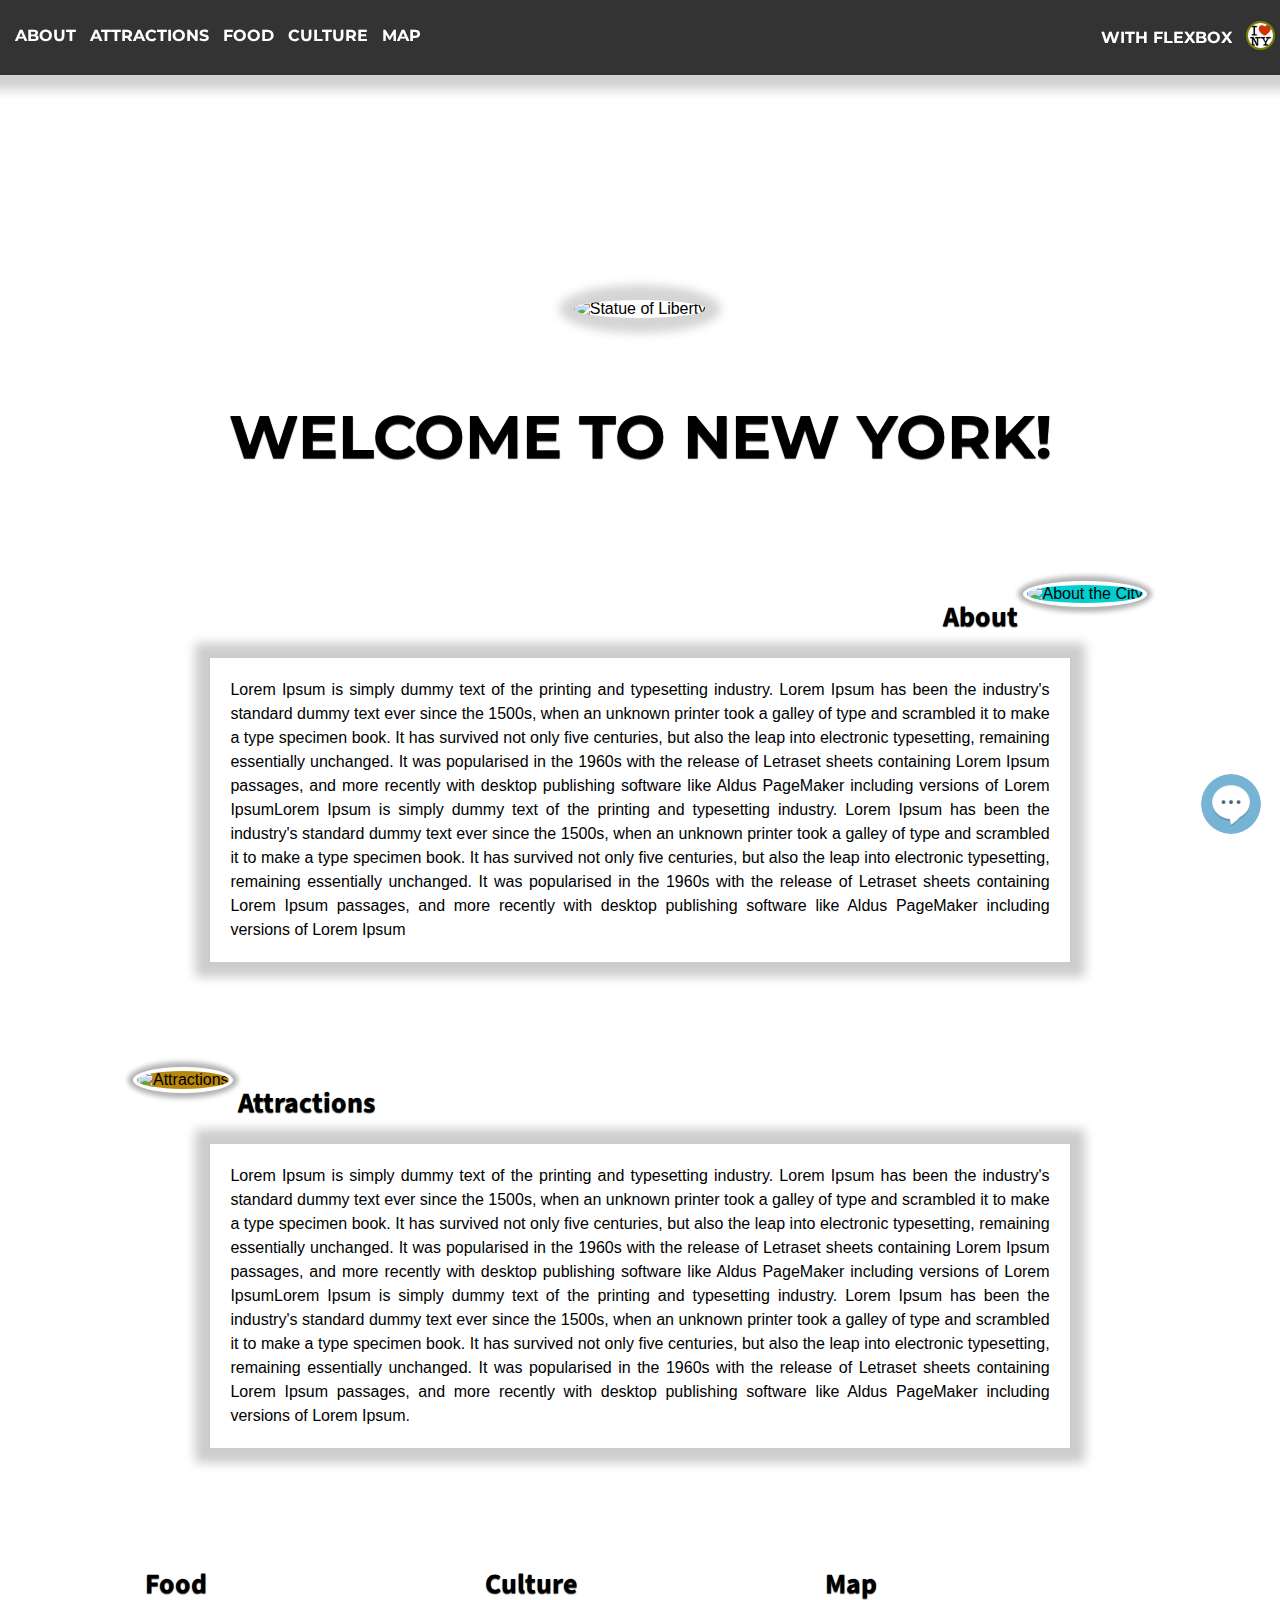
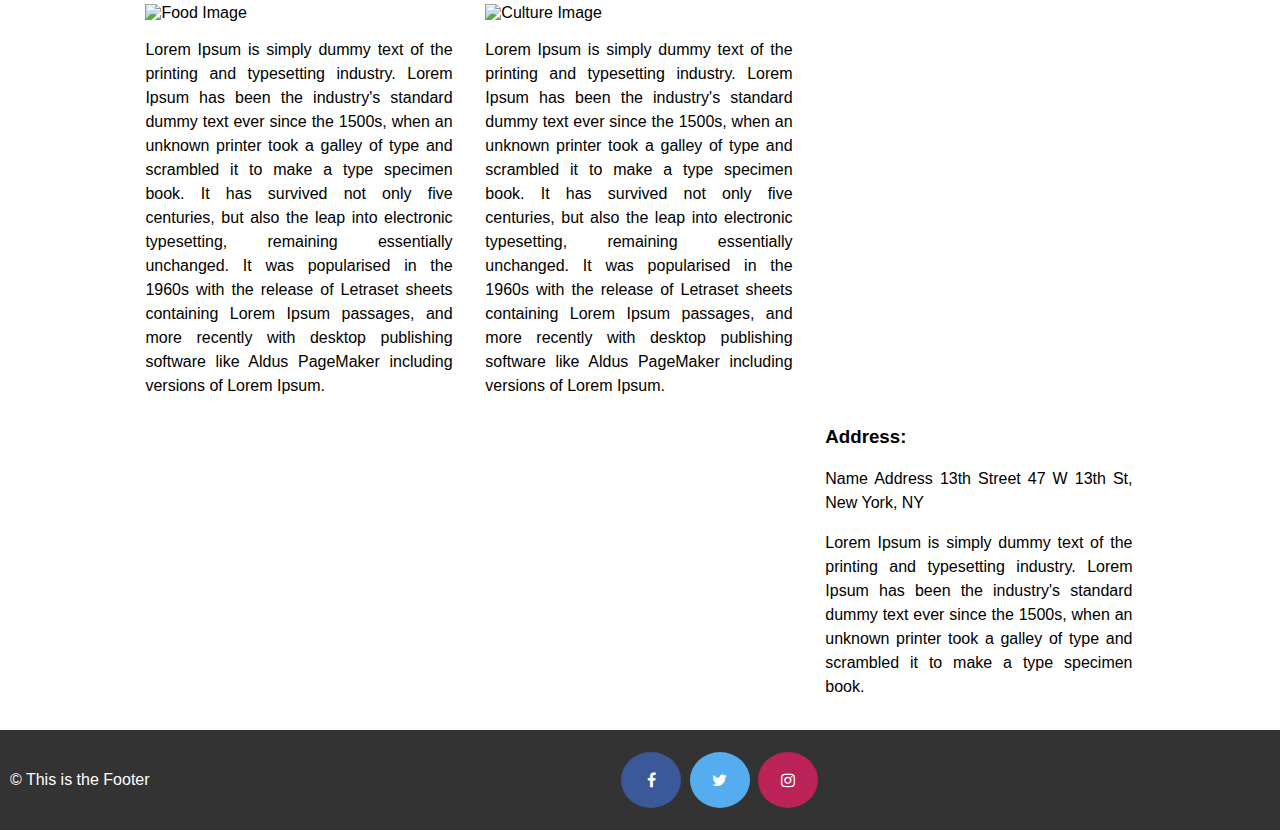
==== index.html @ 9f2a5881 "Float and Flexbox Assignment" ====
<!DOCTYPE html>
<html lang="en">

<head>
    <meta charset="UTF-8">
    <link rel="stylesheet" href="/css/float.css">
    <link href="https://fonts.googleapis.com/css2?family=Montserrat:wght@800&display=swap" rel="stylesheet">
    <link rel="stylesheet" href="https://cdnjs.cloudflare.com/ajax/libs/font-awesome/4.7.0/css/font-awesome.min.css">
    <link href="https://fonts.googleapis.com/css2?family=Source+Sans+Pro&display=swap" rel="stylesheet">
    <title>Floats</title>
</head>

<body>
    <div class="wrap">
        <nav>
            <ul class="float-left clearfix">
                <li><a href="#About">About</a></li>
                <li><a href="#Attractions">Attractions</a> </li>
                <li><a href="#Food">Food</a></li>
                <li><a href="#Culture">Culture</a></li>
                <li><a href="#Map">Map</a></li>
            </ul>
            <ul class="float-right">
                <li><a href="flexbox.html">With Flexbox</a></li>
                <li><img src="/img/profile.png" alt="Profile Image" class="profile-img"></li>
            </ul>
        </nav>
        <header>
            <img src="https://image.freepik.com/free-vector/new-york-city-logo-with-statue-liberty_69367-36.jpg"
                alt="Statue of Liberty" class="center-img">
            <h1>
                Welcome to New York!
            </h1>
        </header>
        <main>
            <div class="section-right clearfix" id="About">
                <img src="https://static.thenounproject.com/png/1626218-200.png" alt="About the City">
                <h2>About</h2>
                <p>Lorem Ipsum is simply dummy text of the printing and typesetting industry. Lorem Ipsum has
                    been
                    the industry's standard dummy text ever since the 1500s, when an unknown printer took a
                    galley
                    of type and scrambled it to make a type specimen book. It has survived not only five
                    centuries,
                    but also the leap into electronic typesetting, remaining essentially unchanged. It was
                    popularised in the 1960s with the release of Letraset sheets containing Lorem Ipsum
                    passages,
                    and more recently with desktop publishing software like Aldus PageMaker including versions
                    of
                    Lorem IpsumLorem Ipsum is simply dummy text of the printing and typesetting industry. Lorem Ipsum
                    has
                    been
                    the industry's standard dummy text ever since the 1500s, when an unknown printer took a
                    galley
                    of type and scrambled it to make a type specimen book. It has survived not only five
                    centuries,
                    but also the leap into electronic typesetting, remaining essentially unchanged. It was
                    popularised in the 1960s with the release of Letraset sheets containing Lorem Ipsum
                    passages,
                    and more recently with desktop publishing software like Aldus PageMaker including versions
                    of
                    Lorem Ipsum</p>
            </div>
            <div class="section-left clearfix" id="Attractions">
                <img src="https://static.thenounproject.com/png/1626218-200.png" alt="Attractions">
                <h2>Attractions</h2>
                <p>Lorem Ipsum is simply dummy text of the printing and typesetting industry. Lorem Ipsum has
                    been
                    the industry's standard dummy text ever since the 1500s, when an unknown printer took a
                    galley
                    of type and scrambled it to make a type specimen book. It has survived not only five
                    centuries,
                    but also the leap into electronic typesetting, remaining essentially unchanged. It was
                    popularised in the 1960s with the release of Letraset sheets containing Lorem Ipsum
                    passages,
                    and more recently with desktop publishing software like Aldus PageMaker including versions
                    of
                    Lorem IpsumLorem Ipsum is simply dummy text of the printing and typesetting industry. Lorem Ipsum
                    has
                    been
                    the industry's standard dummy text ever since the 1500s, when an unknown printer took a
                    galley
                    of type and scrambled it to make a type specimen book. It has survived not only five
                    centuries,
                    but also the leap into electronic typesetting, remaining essentially unchanged. It was
                    popularised in the 1960s with the release of Letraset sheets containing Lorem Ipsum
                    passages,
                    and more recently with desktop publishing software like Aldus PageMaker including versions
                    of
                    Lorem Ipsum.</p>
            </div>
            <div class="group clearfix">
                <section>
                    <article id="Food">
                        <h2>Food</h2><img
                            src="https://www.2foodtrippers.com/wp-content/uploads/2019/03/Slices-at-Marios-Pizzeria-in-the-Bronx.jpg"
                            class="row-linear-right" alt="Food Image">
                        <p>Lorem Ipsum is simply dummy text of the printing and typesetting industry. Lorem Ipsum has
                            been
                            the industry's standard dummy text ever since the 1500s, when an unknown printer took a
                            galley
                            of type and scrambled it to make a type specimen book. It has survived not only five
                            centuries,
                            but also the leap into electronic typesetting, remaining essentially unchanged. It was
                            popularised in the 1960s with the release of Letraset sheets containing Lorem Ipsum
                            passages,
                            and more recently with desktop publishing software like Aldus PageMaker including versions
                            of
                            Lorem Ipsum.
                        </p>
                    </article>
                    <article id="Culture">
                        <h2>Culture</h2><img
                            src="https://ssl.c.photoshelter.com/img-get2/I0000IoWeTGyabnk/sec=/fit=1200x1200/I0000IoWeTGyabnk.jpg"
                            class="row-linear-right" alt="Culture Image">
                        <p>Lorem Ipsum is simply dummy text of the printing and typesetting industry. Lorem Ipsum has
                            been
                            the industry's standard dummy text ever since the 1500s, when an unknown printer took a
                            galley
                            of type and scrambled it to make a type specimen book. It has survived not only five
                            centuries,
                            but also the leap into electronic typesetting, remaining essentially unchanged. It was
                            popularised in the 1960s with the release of Letraset sheets containing Lorem Ipsum
                            passages,
                            and more recently with desktop publishing software like Aldus PageMaker including versions
                            of
                            Lorem Ipsum.
                        </p>
                    </article>
                    <article id="Map">
                        <h2>Map</h2>
                        <iframe
                            src="https://www.google.com/maps/embed?pb=!1m14!1m12!1m3!1d20812.745239716496!2d-73.9744887199322!3d40.77468818455863!2m3!1f0!2f0!3f0!3m2!1i1024!2i768!4f13.1!5e0!3m2!1sen!2smx!4v1591852096112!5m2!1sen!2smx"
                            frameborder="0" style="border:0;" allowfullscreen="" aria-hidden="false" tabindex="0"
                            class="group"></iframe>
                        <h3>Address:</h3>
                        <p> Name Address 13th Street 47 W 13th St, New York, NY
                        </p>
                        <p>
                            Lorem Ipsum is simply dummy text of the printing and typesetting industry. Lorem Ipsum has
                            been
                            the industry's standard dummy text ever since the 1500s, when an unknown printer took a
                            galley
                            of type and scrambled it to make a type specimen book.</p>
                    </article>
                </section>
            </div>
        </main>
    </div>
    <img src="/img/chat.png" alt="Chat Image" class="chat">
    <footer>
        <p class="float-left">&copy; This is the Footer</p>
        <a href="#" class="fa fa-facebook"></a>
        <a href="#" class="fa fa-twitter"></a>
        <a href="#" class="fa fa-instagram"></a>
    </footer>
    <script src="index.js" type="text/javascript"></script>
</body>

</html>
---- css/float.css ----
html{
    box-sizing:border-box;
}
*::before, *::after {

    margin: 0;
    padding: 0;

}
:target{
  box-shadow: 0px 0px 5px 10px rgba(0,0,0, .2);
  border: 1px dotted gray;
  background-color: rgb(179, 176, 172);
  color: white;
  padding:.4rem;
}
/* Main */
body{
    font-family: Arial, Helvetica, sans-serif;
    margin: 0;
    background-color: white;
}
.wrap{
  margin:0 auto;
}

/* Nav */
nav{
    margin:0;
    background-color:#333;
    font-family: 'Montserrat', sans-serif;
    position:fixed;
    box-shadow: 0px 0px 10px 15px rgba(31, 27, 27, 0.2);
    width: 100%;
}
nav ul {
    list-style-type: none;
    padding:0;
    text-align: center;

}
nav li{
    margin:5px;
    text-align: center;
    vertical-align:middle;
    display: inline-block; 
    vertical-align:middle;
}
nav li a{
    text-decoration: none;
    font-weight: bold;
    text-transform: uppercase;
    color:white; 
}
nav li a:hover{
    color: aquamarine;
  }
.profile-img{
  width: 25px;
  height: 25px;
  border: solid 2px olive;
  border-radius: 50%
  }
.profile-img:hover {
    transform: scale(1.2);
  }

  .float-left {
    float:left;
    padding:5px 10px;
  }
  .float-right{
    float:right;
  
  }
  .clearfix {
    content: "."; 
    display: block; 
    clear: both;
  }
/* Nav  Ends */


/* Header */
header{
 text-align: center;
  background: linear-gradient(0deg,#fff,transparent), url("http://s3.amazonaws.com/codecademy-content/projects/broadway/bg.jpg") no-repeat center;     
  background-size: cover;
  width:100%;
  padding-top: 300px;
}
h1{
    font-size:3.75rem;
    font-family: 'Montserrat', sans-serif;
    text-transform: uppercase;
    font-weight: bold;
    line-height: 1.3; 
    text-shadow: 0 1px 1px rgba(0,0,0,.8);
    margin-bottom: 0;
}
h2{
  font-size:1.75rem;
  font-family: 'Source Sans Pro', sans-serif;
  font-weight: bold;
  text-shadow: 0 1px 1px rgba(0,0,0,.8);
  margin: 0;

}
main{
  margin: 0 auto;
  width: 80%;
}
.center-img{
  text-align: center;
  margin-bottom: 40px;
  width: 200px;.
  height: 200px;
  box-shadow: 0px 0px 10px 15px rgba(50, 44, 44, 0.2);
  border-radius: 50%
}
.center-img:hover{
  box-shadow: 0px 0px 10px 15px rgba(50, 44, 44, 0.4);
}


/* Main Sections*/
.section-right, .section-left{
  margin: 100px 0px;
}


.section-right p, .section-left p{
  box-shadow: 0px 0px 10px 15px rgba(0,0,0, .2);
   margin: 0 auto;
   width: 80%;
   line-height: 1.5;
   text-align: justify;
   padding: 20px;

}

.section-right h2 {
   margin: 0 auto;
   width: 80%;
   line-height: 1.5;
   text-align:right;
   padding: 20px;
}
.section-left h2{
  margin: 0 auto;
  width: 80%;
  line-height: 1.5;
  text-align:left;
  padding: 20px;
}
.section-right img{
  float:right;
  background-color: darkturquoise;
  border-radius: 50%;
}

.section-right img, .section-left img{
  margin: 0 auto;
  margin: 5px;
  box-shadow: 0px 0px 5px 5px rgba(0,0,0, .3);
  border:4px solid white;
}

.section-left img{
  float:left;
  background-color: darkgoldenrod;
  border-radius: 50%;
}

/* Articles */

.group:before,
.group:after {
  content: "";
  display: table;
}
.group:after {
  clear: both;
}
.group {
  clear: both;
  margin:0;
  padding:0;
}
.group section {
}
.group article{
  float: left;
  width: 30%;
  padding:1.5%;
  margin-left: .2%;
  text-align: justify;
}
.group p{
  line-height: 1.5rem;
}
.group article img{
width: 100%;
margin:0;
}
.group iframe {
  width: 100%;
  height: 400px;
}


/* Footer */
footer{
  background-color:#333;
  text-align:center;
  color:white;
  padding-top: 20px;
  padding-bottom: 20px;
}
/* Social Media Icons*/
.fa {
    padding: 20px;
    font-size: 20px;
    width: 20px;
    text-align: center;
    text-decoration: none;
    margin: 2px 2px;
    border-radius: 100%;
  }
  
  .fa:hover {
    opacity: 0.7;
  }
  
  .fa-facebook {
    background: #3B5998;
    color: white;
  }
  
  .fa-twitter {
    background: #55ACEE;
    color: white;
  }
  .fa-instagram {
    background: #bb2258;
    color: white;
  }
  

/*Chat Icon*/
.chat{
  position: fixed;
  background-color: white;
  bottom: 7%;
  right: 1em;
  width: 60px;
  height: 60px;
  border-radius: 50%;
  border: solid white;
  z-index: 1000;
}



/*  Media Query*/
@media (max-width: 820px){
  main{
    margin: 0 auto;
    width: 80%;
  }
  .float-left{
    float:none;
  }
  .float-right{
    float:none;
  }
  header{
    text-align: center;
    background: linear-gradient(0deg,#fff,transparent), url("http://s3.amazonaws.com/codecademy-content/projects/broadway/bg.jpg") no-repeat center;     
    background-size: cover;
    height: 500px;
    width:100%;
    padding-top: 180px;
   }
   
   .group section {
    float:none;
    width:100%;

  }
  .group article{
    float:none;
    width:95%;
  }
  .group article img{
    width:100%;
    }
  .group iframe {
 
    }
  .chat{
    position: fixed;
    bottom: 14%;
    z-index: 1000;
    
    }
  }
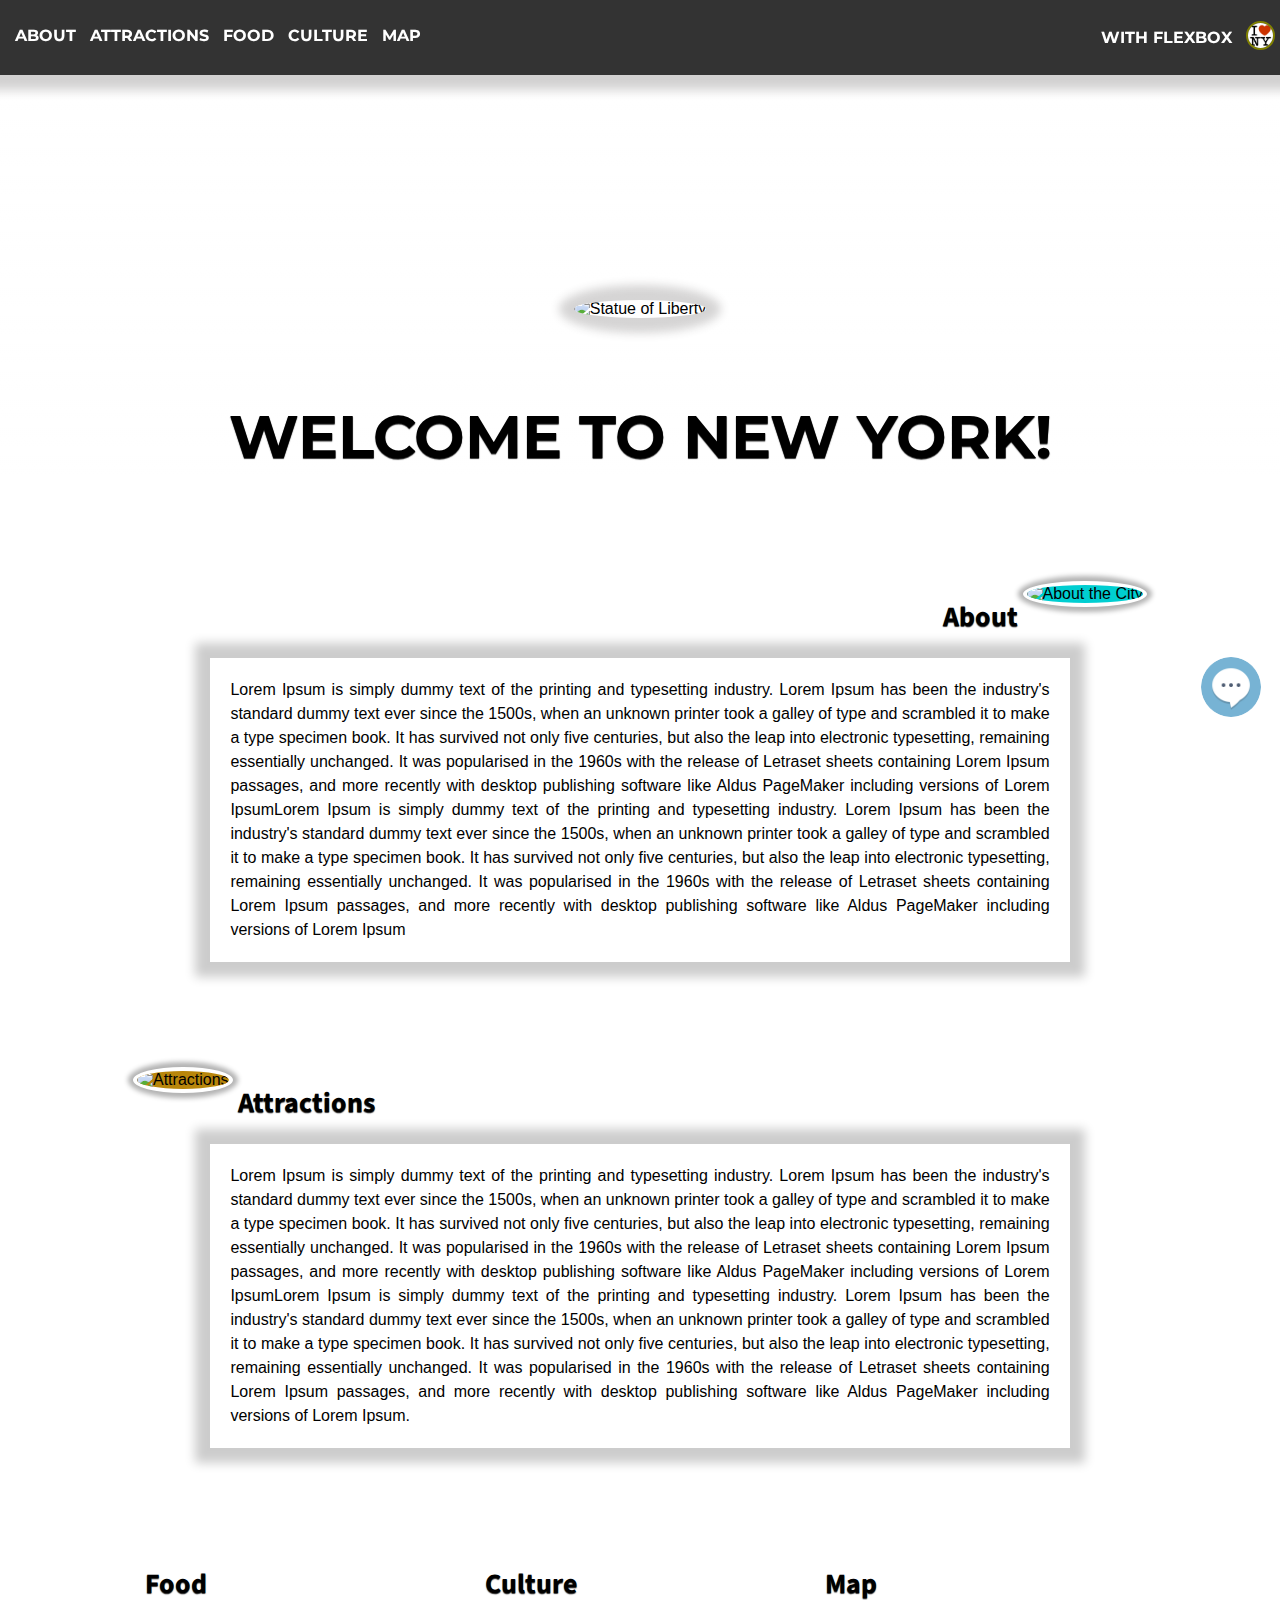
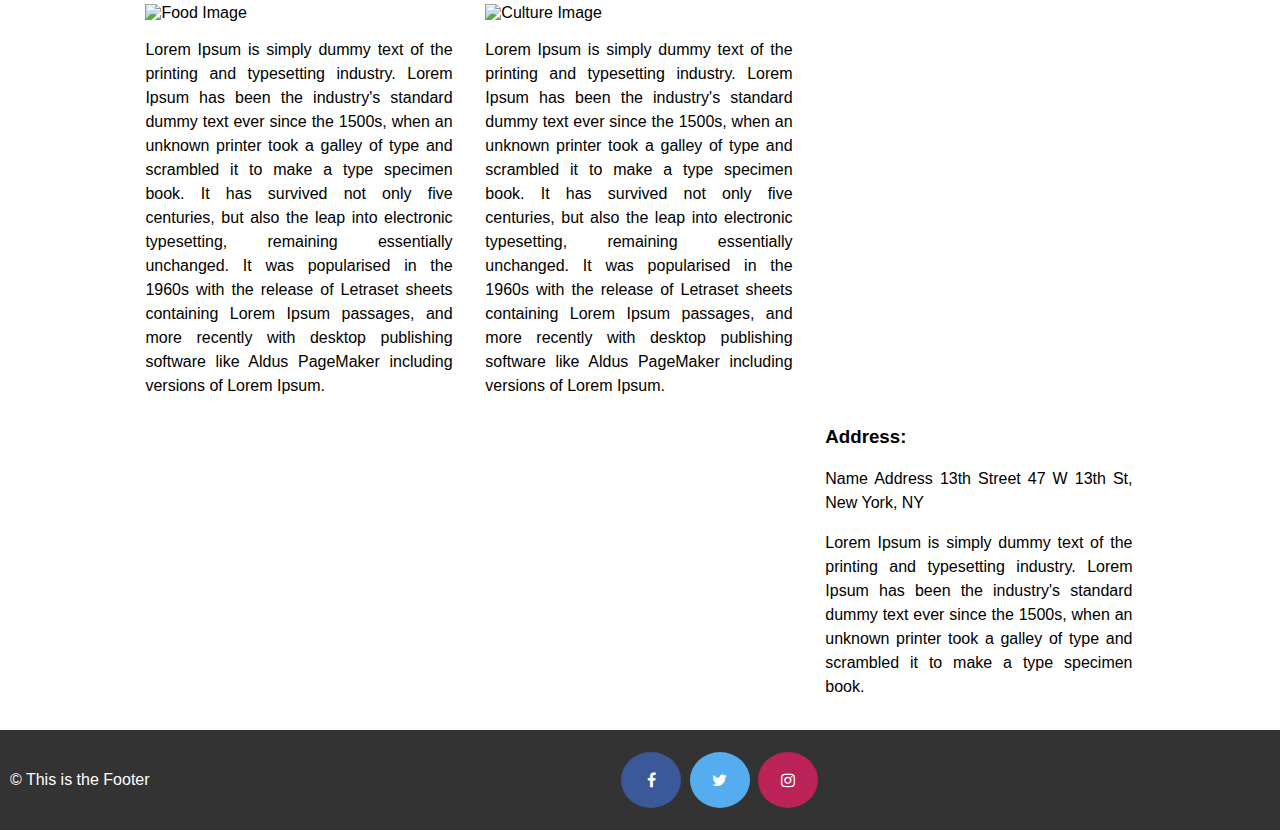
==== commit 13bef065: "Viewport added" ====
--- a/index.html
+++ b/index.html
@@ -3,7 +3,8 @@
 
 <head>
     <meta charset="UTF-8">
-    <link rel="stylesheet" href="/css/float.css">
+    <meta name="viewport" content="width=device-width, initial-scale=1.0">
+    <link rel="stylesheet" href="css/float.css">
     <link href="https://fonts.googleapis.com/css2?family=Montserrat:wght@800&display=swap" rel="stylesheet">
     <link rel="stylesheet" href="https://cdnjs.cloudflare.com/ajax/libs/font-awesome/4.7.0/css/font-awesome.min.css">
     <link href="https://fonts.googleapis.com/css2?family=Source+Sans+Pro&display=swap" rel="stylesheet">
@@ -22,7 +23,7 @@
             </ul>
             <ul class="float-right">
                 <li><a href="flexbox.html">With Flexbox</a></li>
-                <li><img src="/img/profile.png" alt="Profile Image" class="profile-img"></li>
+                <li><img src="img/profile.png" alt="Profile Image" class="profile-img"></li>
             </ul>
         </nav>
         <header>
@@ -147,7 +148,7 @@
             </div>
         </main>
     </div>
-    <img src="/img/chat.png" alt="Chat Image" class="chat">
+    <img src="img/chat.png" alt="Chat Image" class="chat">
     <footer>
         <p class="float-left">&copy; This is the Footer</p>
         <a href="#" class="fa fa-facebook"></a>
--- a/css/float.css
+++ b/css/float.css
@@ -260,10 +260,9 @@
   z-index: 1000;
 }
 
-
-
 /*  Media Query*/
-@media (max-width: 820px){
+@media(max-width:820px){
+
   main{
     margin: 0 auto;
     width: 80%;
@@ -302,6 +301,12 @@
     position: fixed;
     bottom: 14%;
     z-index: 1000;
-    
     }
   }
+  @media(min-width : 360px) {
+  .chat{
+    position: fixed;
+    bottom: 20%;
+    z-index: 1000;
+    }
+  }
